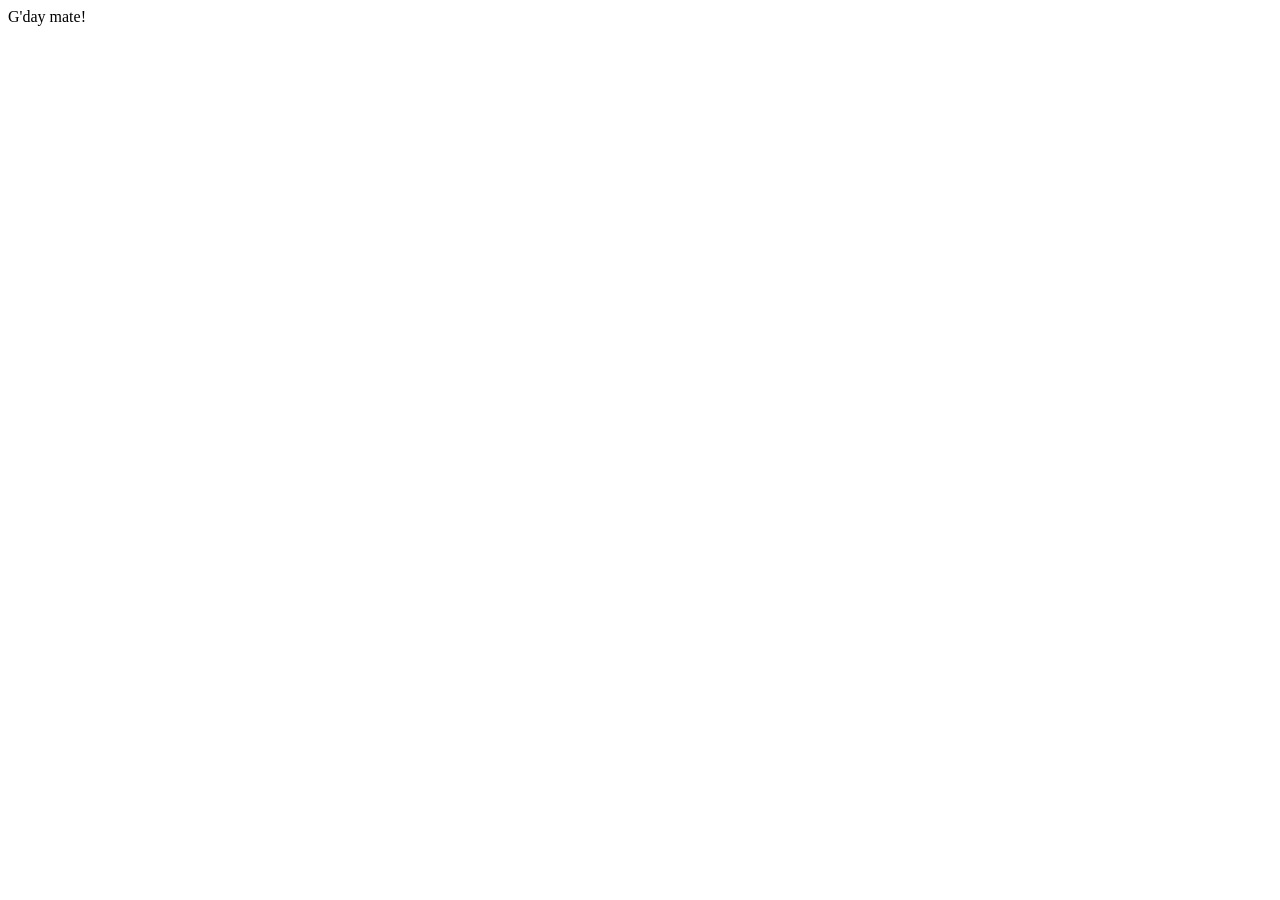
==== index.html @ 3d928b40 "adding HTML file" ====
<!DOCTYPE html>
<html lang="en">
<head>
    <meta charset="UTF-8">
    <meta name="viewport" content="width=device-width, initial-scale=1.0">
    <title>Day 2</title>
</head>
<body>
    G'day mate!
</body>
</html>
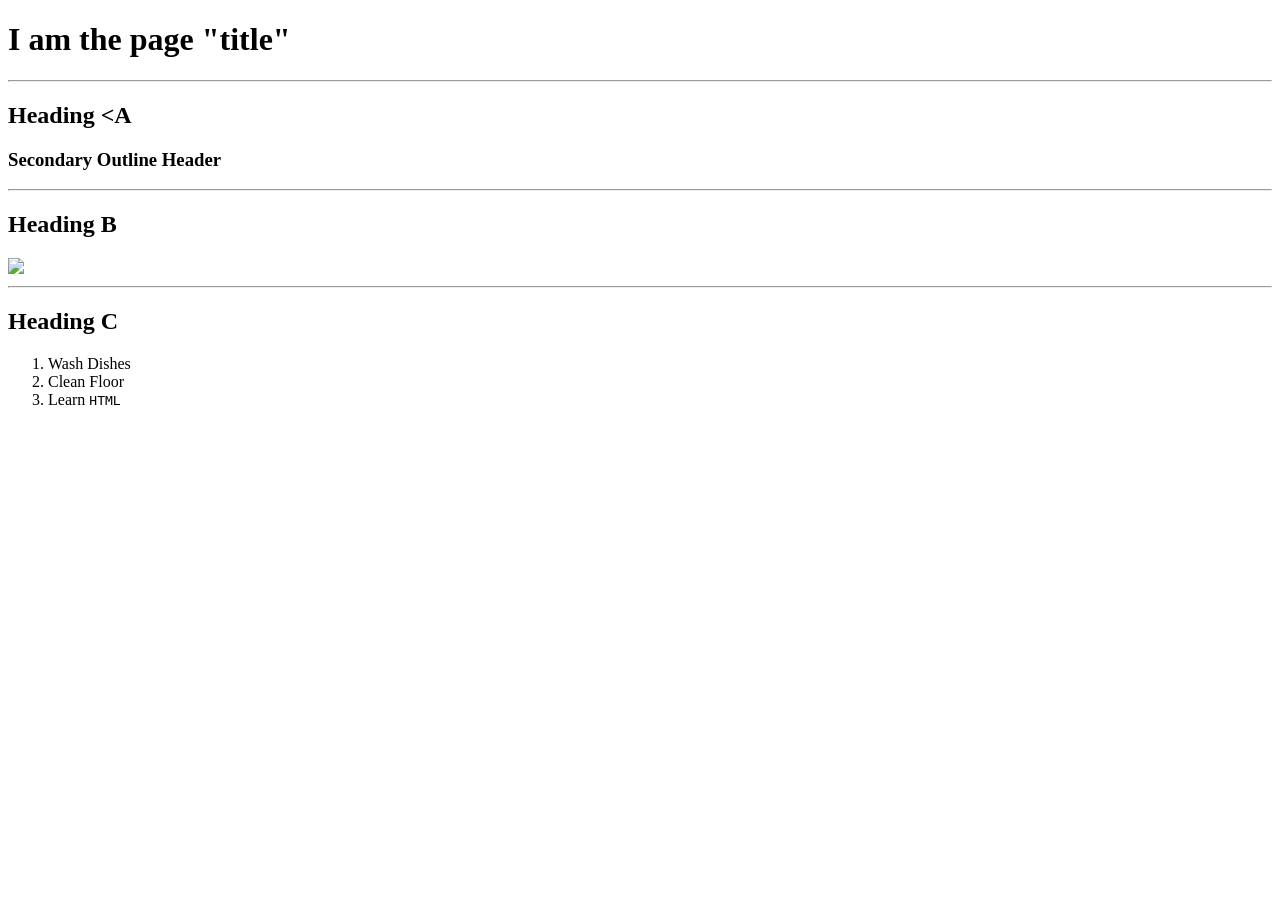
==== commit c3095e07: "updated with basic HTML" ====
--- a/index.html
+++ b/index.html
@@ -3,9 +3,34 @@
 <head>
     <meta charset="UTF-8">
     <meta name="viewport" content="width=device-width, initial-scale=1.0">
-    <title>Day 2</title>
+    <title>Tab Title</title>
 </head>
 <body>
-    G'day mate!
+    <header>
+        <h1>I am the page "title"</h1>
+    </header>
+
+    <main>
+        <hr>
+        <h2>Heading &lt;A</h2>
+        <h3>Secondary Outline Header</h3>
+
+        <hr>
+        <h2>Heading B</h2>
+        <img src="https://res.cloudinary.com/hrscywv4p/image/upload/c_limit,fl_lossy,h_9000,w_1200,f_auto,q_auto/v1/983693/Alchemy_Final_logo-17_mti4vd.png" width="50%">
+
+        <hr>
+        <h2>Heading C</h2>
+        <ol>
+            <li>Wash Dishes</li>
+            <li>Clean Floor</li>
+            <li>Learn <code>HTML</code></li>
+        </ol>
+
+    </main>
+
+    <footer>
+
+    </footer>
 </body>
 </html>
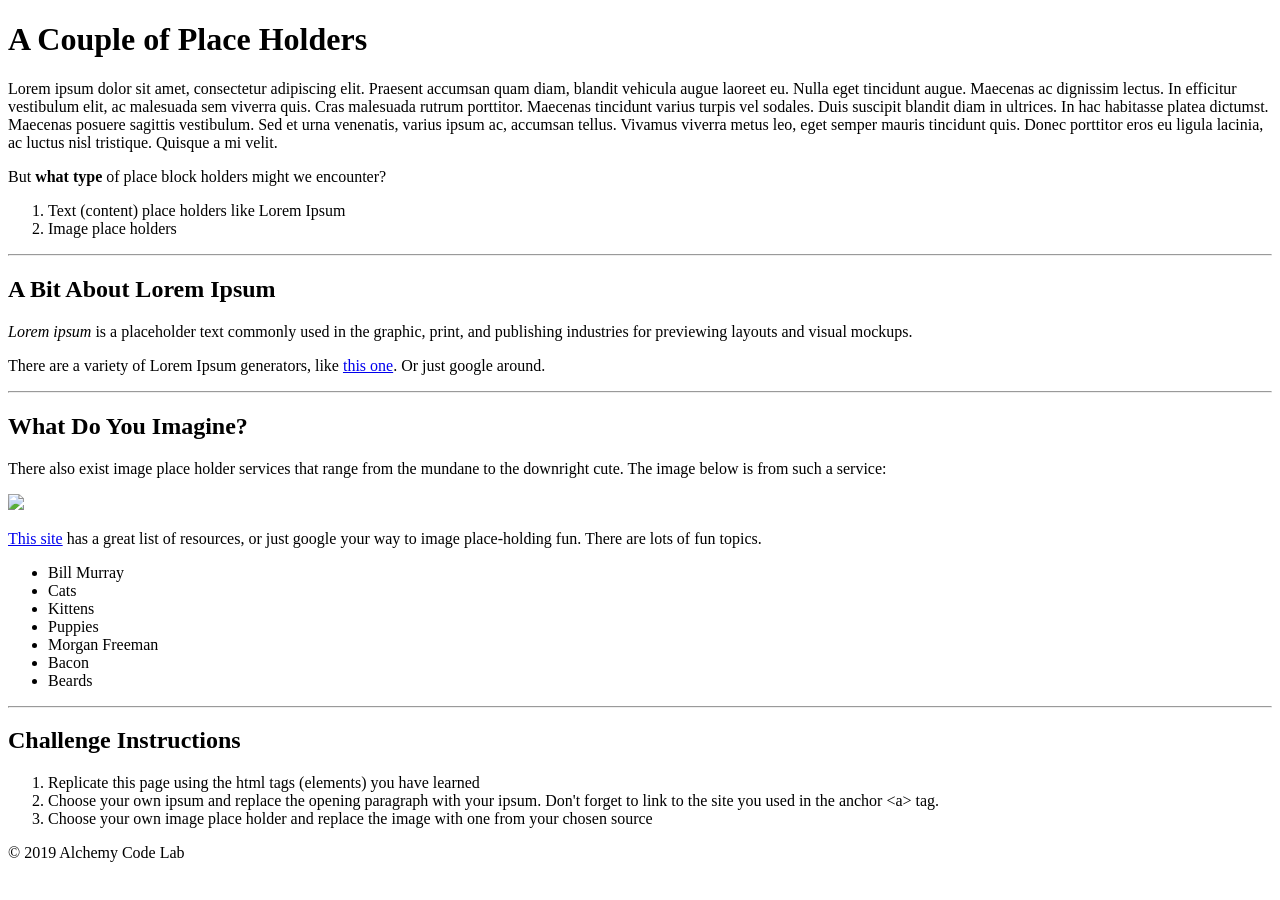
==== commit a8341616: "Place Holder Demo" ====
--- a/index.html
+++ b/index.html
@@ -3,34 +3,55 @@
 <head>
     <meta charset="UTF-8">
     <meta name="viewport" content="width=device-width, initial-scale=1.0">
-    <title>Tab Title</title>
+    <title>Place Holders</title>
 </head>
 <body>
     <header>
-        <h1>I am the page "title"</h1>
+        <h1>A Couple of Place Holders</h1>
     </header>
-
-    <main>
+        
+     <main>
+        <p>Lorem ipsum dolor sit amet, consectetur adipiscing elit. Praesent accumsan quam diam, blandit vehicula augue laoreet eu. Nulla eget tincidunt augue. Maecenas ac dignissim lectus. In efficitur vestibulum elit, ac malesuada sem viverra quis. Cras malesuada rutrum porttitor. Maecenas tincidunt varius turpis vel sodales. Duis suscipit blandit diam in ultrices. In hac habitasse platea dictumst. Maecenas posuere sagittis vestibulum. Sed et urna venenatis, varius ipsum ac, accumsan tellus. Vivamus viverra metus leo, eget semper mauris tincidunt quis. Donec porttitor eros eu ligula lacinia, ac luctus nisl tristique. Quisque a mi velit.</p>
+        <p>But <strong>what type</strong> of place block holders might we encounter?</p>
+        <ol>
+            <li>Text (content) place holders like Lorem Ipsum</li>
+            <li>Image place holders</li>
+        </ol>
+        
         <hr>
-        <h2>Heading &lt;A</h2>
-        <h3>Secondary Outline Header</h3>
-
+        
+        <h2>A Bit About Lorem Ipsum</h2>
+        <p><em>Lorem ipsum</em> is a placeholder text commonly used in the graphic, print, and publishing industries for previewing layouts and visual mockups.</p>                
+        <p>There are a variety of Lorem Ipsum generators, like <a href="http://www.google.com" target="blank">this one</a>. Or just google around.</p>
+        
         <hr>
-        <h2>Heading B</h2>
-        <img src="https://res.cloudinary.com/hrscywv4p/image/upload/c_limit,fl_lossy,h_9000,w_1200,f_auto,q_auto/v1/983693/Alchemy_Final_logo-17_mti4vd.png" width="50%">
-
+        
+        <h2>What Do You Imagine?</h2>
+        <p>There also exist image place holder services that range from the mundane to the downright cute. The image below is from such a service:</p>
+        <img src="https://imgplaceholder.com/640x360/ff7f7f/333333/fa-image">
+        <p><a href="https://www.johanbostrom.se/blog/the-best-image-placeholder-services-on-the-web">This site</a> has a great list of resources, or just google your way to image place-holding fun. There are lots of fun topics.</p>
+        <ul>
+            <li>Bill Murray</li>
+            <li>Cats</li>
+            <li>Kittens</li>
+            <li>Puppies</li>
+            <li>Morgan Freeman</li>
+            <li>Bacon</li>
+            <li>Beards</li>
+        </ul>
+        
         <hr>
-        <h2>Heading C</h2>
+        <h2>Challenge Instructions</h2>
         <ol>
-            <li>Wash Dishes</li>
-            <li>Clean Floor</li>
-            <li>Learn <code>HTML</code></li>
+            <li>Replicate this page using the html tags (elements) you have learned</li>
+            <li>Choose your own ipsum and replace the opening paragraph with your ipsum. Don't forget to link to the site you used in the anchor &lt;a&gt; tag.</li>
+            <li>Choose your own image place holder and replace the image with one from your chosen source</li>
         </ol>
-
+                
     </main>
-
+    
     <footer>
-
+        &copy; 2019 Alchemy Code Lab
     </footer>
 </body>
 </html>
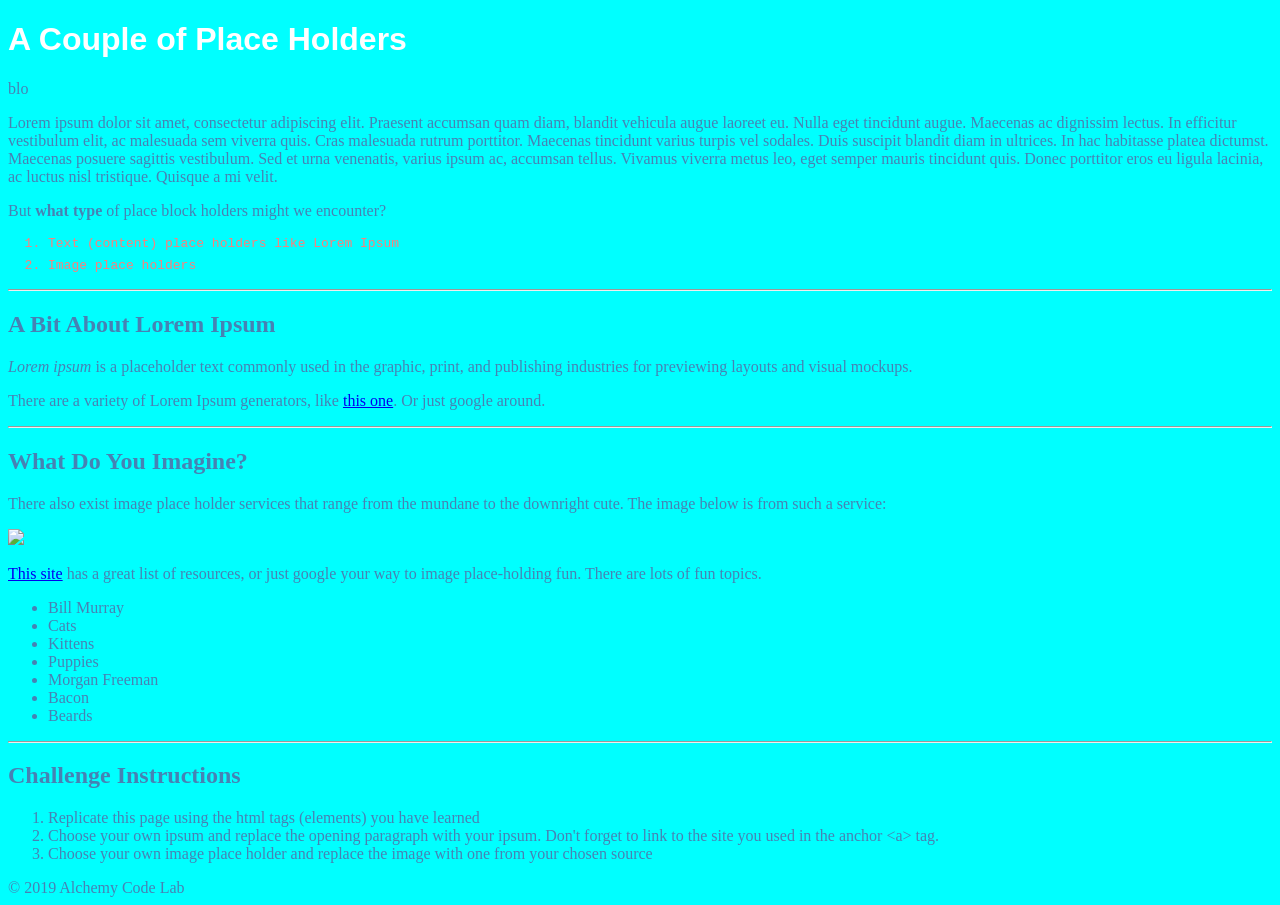
==== commit b6cb4a23: "assignment plus basic CSS" ====
--- a/index.html
+++ b/index.html
@@ -4,18 +4,21 @@
     <meta charset="UTF-8">
     <meta name="viewport" content="width=device-width, initial-scale=1.0">
     <title>Place Holders</title>
+
+    <link rel="stylesheet" href="main.css">
+
 </head>
 <body>
     <header>
         <h1>A Couple of Place Holders</h1>
     </header>
         
-     <main>
+     <main> blo
         <p>Lorem ipsum dolor sit amet, consectetur adipiscing elit. Praesent accumsan quam diam, blandit vehicula augue laoreet eu. Nulla eget tincidunt augue. Maecenas ac dignissim lectus. In efficitur vestibulum elit, ac malesuada sem viverra quis. Cras malesuada rutrum porttitor. Maecenas tincidunt varius turpis vel sodales. Duis suscipit blandit diam in ultrices. In hac habitasse platea dictumst. Maecenas posuere sagittis vestibulum. Sed et urna venenatis, varius ipsum ac, accumsan tellus. Vivamus viverra metus leo, eget semper mauris tincidunt quis. Donec porttitor eros eu ligula lacinia, ac luctus nisl tristique. Quisque a mi velit.</p>
         <p>But <strong>what type</strong> of place block holders might we encounter?</p>
         <ol>
-            <li>Text (content) place holders like Lorem Ipsum</li>
-            <li>Image place holders</li>
+            <li class="holder-type">Text (content) place holders like Lorem Ipsum</li>
+            <li class="holder-type">Image place holders</li>
         </ol>
         
         <hr>
--- a/main.css
+++ b/main.css
@@ -0,0 +1,15 @@
+body {
+    color: steelblue;
+    background-color: aqua;
+}
+
+h1 {
+    color: white;
+    font-family: sans-serif;
+}
+
+.holder-type {
+    color: #fb807c;
+    margin-top: 7px;
+    font-family: monospace;
+}
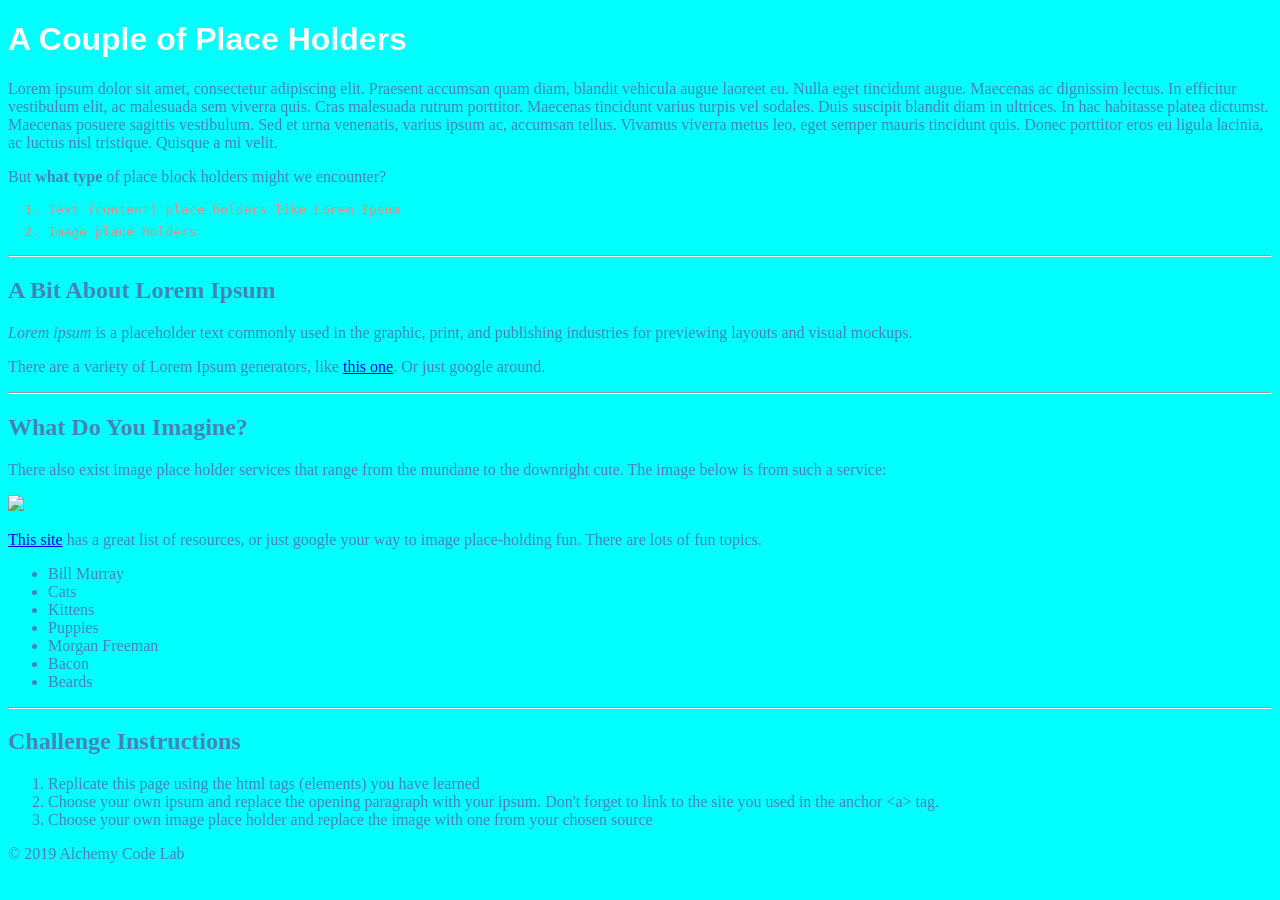
==== commit 34f77e5b: "fixed spelling mistake" ====
--- a/index.html
+++ b/index.html
@@ -13,7 +13,7 @@
         <h1>A Couple of Place Holders</h1>
     </header>
         
-     <main> blo
+     <main> 
         <p>Lorem ipsum dolor sit amet, consectetur adipiscing elit. Praesent accumsan quam diam, blandit vehicula augue laoreet eu. Nulla eget tincidunt augue. Maecenas ac dignissim lectus. In efficitur vestibulum elit, ac malesuada sem viverra quis. Cras malesuada rutrum porttitor. Maecenas tincidunt varius turpis vel sodales. Duis suscipit blandit diam in ultrices. In hac habitasse platea dictumst. Maecenas posuere sagittis vestibulum. Sed et urna venenatis, varius ipsum ac, accumsan tellus. Vivamus viverra metus leo, eget semper mauris tincidunt quis. Donec porttitor eros eu ligula lacinia, ac luctus nisl tristique. Quisque a mi velit.</p>
         <p>But <strong>what type</strong> of place block holders might we encounter?</p>
         <ol>
